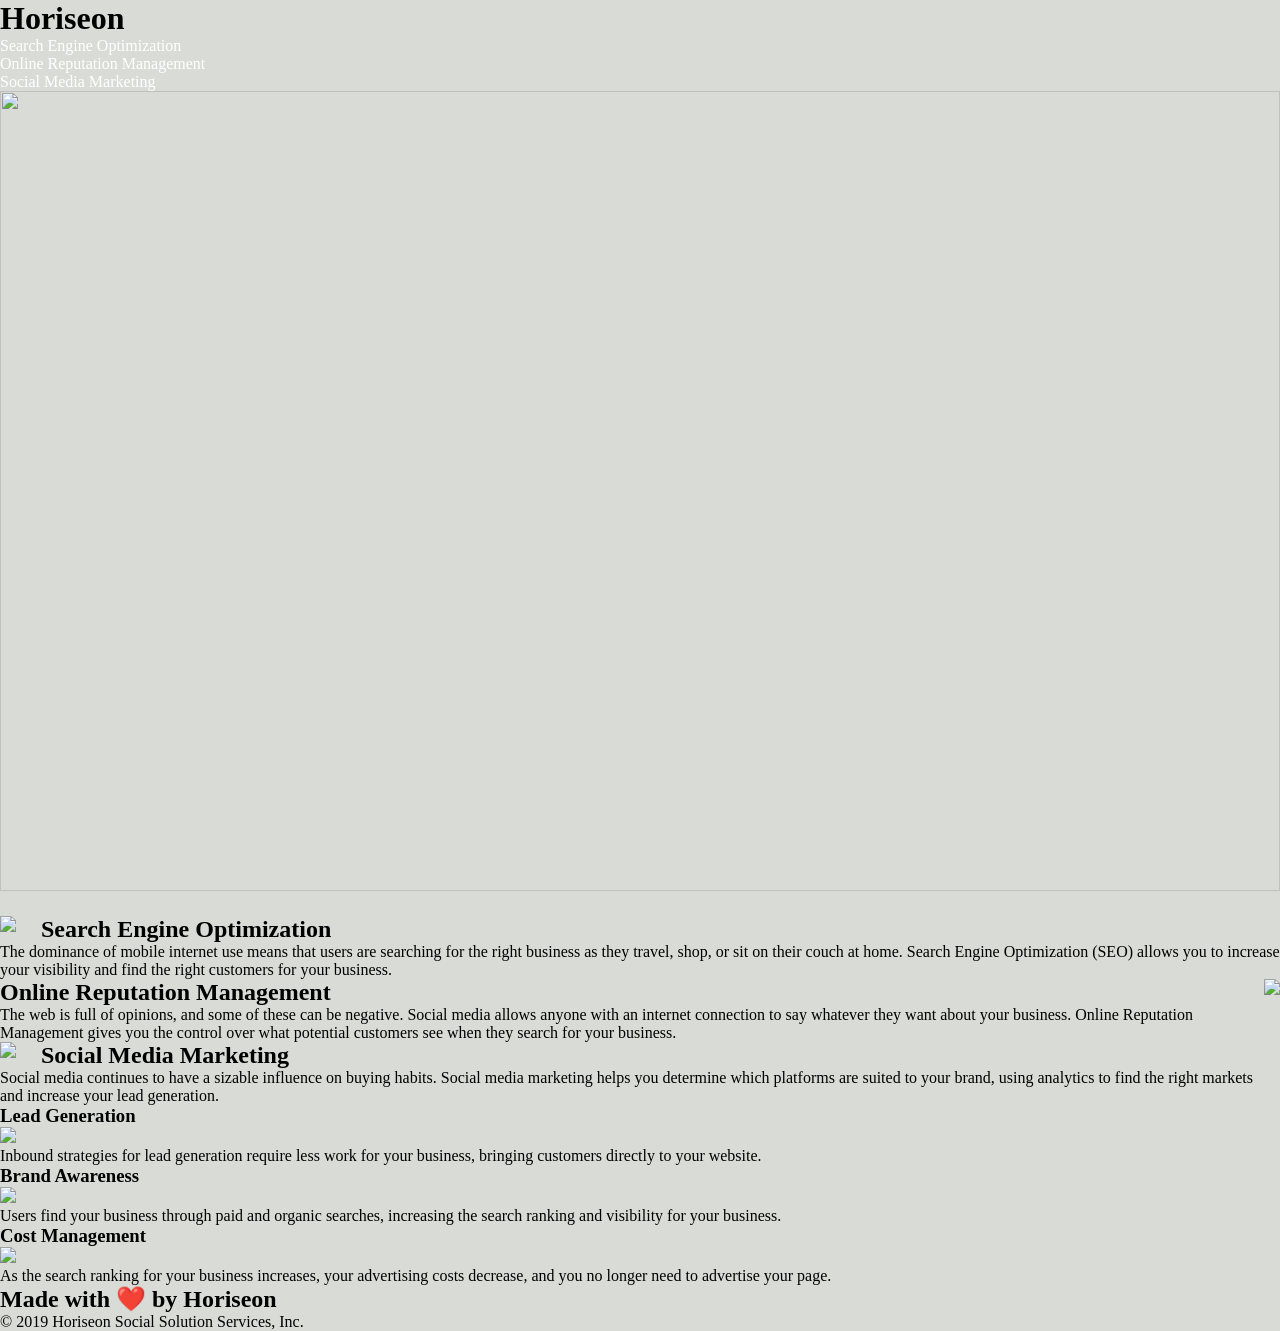
==== Develop/index.html @ e28ed61c "updated index.html from divs to semantic elements" ====
<!DOCTYPE html>
<html lang="en-us">

<head>
    <meta charset="UTF-8" />
    <link rel="stylesheet" href="./assets/css/style.css">
    <title>website</title>
</head>

<body>
    <header>
        <h1>Hori<span class="seo">seo</span>n</h1>
        <nav>
            <ul>
                <li>
                    <a href="#search-engine-optimization">Search Engine Optimization</a>
                </li>
                <li>
                    <a href="#online-reputation-management">Online Reputation Management</a>
                </li>
                <li>
                    <a href="#social-media-marketing">Social Media Marketing</a>
                </li>
            </ul>
        </nav>
    </header>
    <img src="../images/digital-marketing-meeting.jpg" class="hero">
    <main>
        <section>
            <img src="./assets/images/search-engine-optimization.jpg" class="float-left" />
            <h2>Search Engine Optimization</h2>
            <p>
                The dominance of mobile internet use means that users are searching for the right business as they travel, shop, or sit on their couch at home. Search Engine Optimization (SEO) allows you to increase your visibility and find the right customers for your business.
            </p>
        </section>
        <section>
            <img src="./assets/images/online-reputation-management.jpg" class="float-right" />
            <h2>Online Reputation Management</h2>
            <p>
                The web is full of opinions, and some of these can be negative. Social media allows anyone with an internet connection to say whatever they want about your business. Online Reputation Management gives you the control over what potential customers see when they search for your business.
            </p>
        </section>
        <section>
            <img src="./assets/images/social-media-marketing.jpg" class="float-left" />
            <h2>Social Media Marketing</h2>
            <p>
                Social media continues to have a sizable influence on buying habits. Social media marketing helps you determine which platforms are suited to your brand, using analytics to find the right markets and increase your lead generation.
            </p>
        </section>
    </main>
    <aside>
        <section>
            <h3>Lead Generation</h3>
            <img src="./assets/images/lead-generation.png" />
            <p>
                Inbound strategies for lead generation require less work for your business, bringing customers directly to your website.
            </p>
        </section>
        <section>
            <h3>Brand Awareness</h3>
            <img src="./assets/images/brand-awareness.png" />
            <p>
                Users find your business through paid and organic searches, increasing the search ranking and visibility for your business.
            </p>
        </section>
        <section>
            <h3>Cost Management</h3>
            <img src="./assets/images/cost-management.png"></img>
            <p>
                As the search ranking for your business increases, your advertising costs decrease, and you no longer need to advertise your page.
            </p>
        </section>
    </aside>
    <footer>
        <h2>Made with ❤️️ by Horiseon</h2>
        <p>
            &copy; 2019 Horiseon Social Solution Services, Inc.
        </p>
    <footer>
</body>

</html>
---- Develop/assets/css/style.css ----
* {
    box-sizing: border-box;
    padding: 0;
    margin: 0;
}

body {
    background-color: #d9dcd6;
}

.header {
    padding: 20px;
    font-family: 'Trebuchet MS', 'Lucida Sans Unicode', 'Lucida Grande', 'Lucida Sans', Arial, sans-serif;
    background-color: #2a607c;
    color: #ffffff;
}

.header h1 {
    display: inline-block;
    font-size: 48px;
}

.header h1 .seo {
    color: #d9dcd6;
}

.header div {
    padding-top: 15px;
    margin-right: 20px;
    float: right;
    font-family: 'Gill Sans', 'Gill Sans MT', Calibri, 'Trebuchet MS', sans-serif;
    font-size: 20px;
}

.header div ul {
    list-style-type: none;
}

.header div ul li {
    display: inline-block;
    margin-left: 25px;
}

a {
    color: #ffffff;
    text-decoration: none;
}

p {
    font-size: 16px;
}

.hero {
    height: 800px;
    width: 100%;
    margin-bottom: 25px;
    background-size: cover;
    background-position: center;
}

.float-left {
    float: left;
    margin-right: 25px;
}

.float-right {
    float: right;
    margin-left: 25px;
}

.content {
    width: 75%;
    display: inline-block;
    margin-left: 20px;
}

.benefits {
    margin-right: 20px;
    padding: 20px;
    clear: both;
    float: right;
    width: 20%;
    height: 100%;
    font-family: 'Gill Sans', 'Gill Sans MT', Calibri, 'Trebuchet MS', sans-serif;
    background-color: #2589bd;
}

.benefit-lead {
    margin-bottom: 32px;
    color: #ffffff;
}

.benefit-brand {
    margin-bottom: 32px;
    color: #ffffff;
}

.benefit-cost {
    margin-bottom: 32px;
    color: #ffffff;
}

.benefit-lead h3 {
    margin-bottom: 10px;
    text-align: center;
}

.benefit-brand h3 {
    margin-bottom: 10px;
    text-align: center;
}

.benefit-cost h3 {
    margin-bottom: 10px;
    text-align: center;
}

.benefit-lead img {
    display: block;
    margin: 10px auto;
    max-width: 150px;
}

.benefit-brand img {
    display: block;
    margin: 10px auto;
    max-width: 150px;
}

.benefit-cost img {
    display: block;
    margin: 10px auto;
    max-width: 150px;
}

.search-engine-optimization {
    margin-bottom: 20px;
    padding: 50px;
    height: 300px;
    font-family: 'Gill Sans', 'Gill Sans MT', Calibri, 'Trebuchet MS', sans-serif;
    background-color: #0072bb;
    color: #ffffff;
}

.online-reputation-management {
    margin-bottom: 20px;
    padding: 50px;
    height: 300px;
    font-family: 'Gill Sans', 'Gill Sans MT', Calibri, 'Trebuchet MS', sans-serif;
    background-color: #0072bb;
    color: #ffffff;
}

.social-media-marketing {
    margin-bottom: 20px;
    padding: 50px;
    height: 300px;
    font-family: 'Gill Sans', 'Gill Sans MT', Calibri, 'Trebuchet MS', sans-serif;
    background-color: #0072bb;
    color: #ffffff;
}

.search-engine-optimization img {
    max-height: 200px;
}

.online-reputation-management img {
    max-height: 200px;
}

.social-media-marketing img {
    max-height: 200px;
}

.search-engine-optimization h2 {
    margin-bottom: 20px;
    font-size: 36px;
}

.online-reputation-management h2 {
    margin-bottom: 20px;
    font-size: 36px;
}

.social-media-marketing h2 {
    margin-bottom: 20px;
    font-size: 36px;
}

.footer {
    padding: 30px;
    clear: both;
    font-family: 'Trebuchet MS', 'Lucida Sans Unicode', 'Lucida Grande', 'Lucida Sans', Arial, sans-serif;
    text-align: center;
}

.footer h2 {
    font-size: 20px;
}
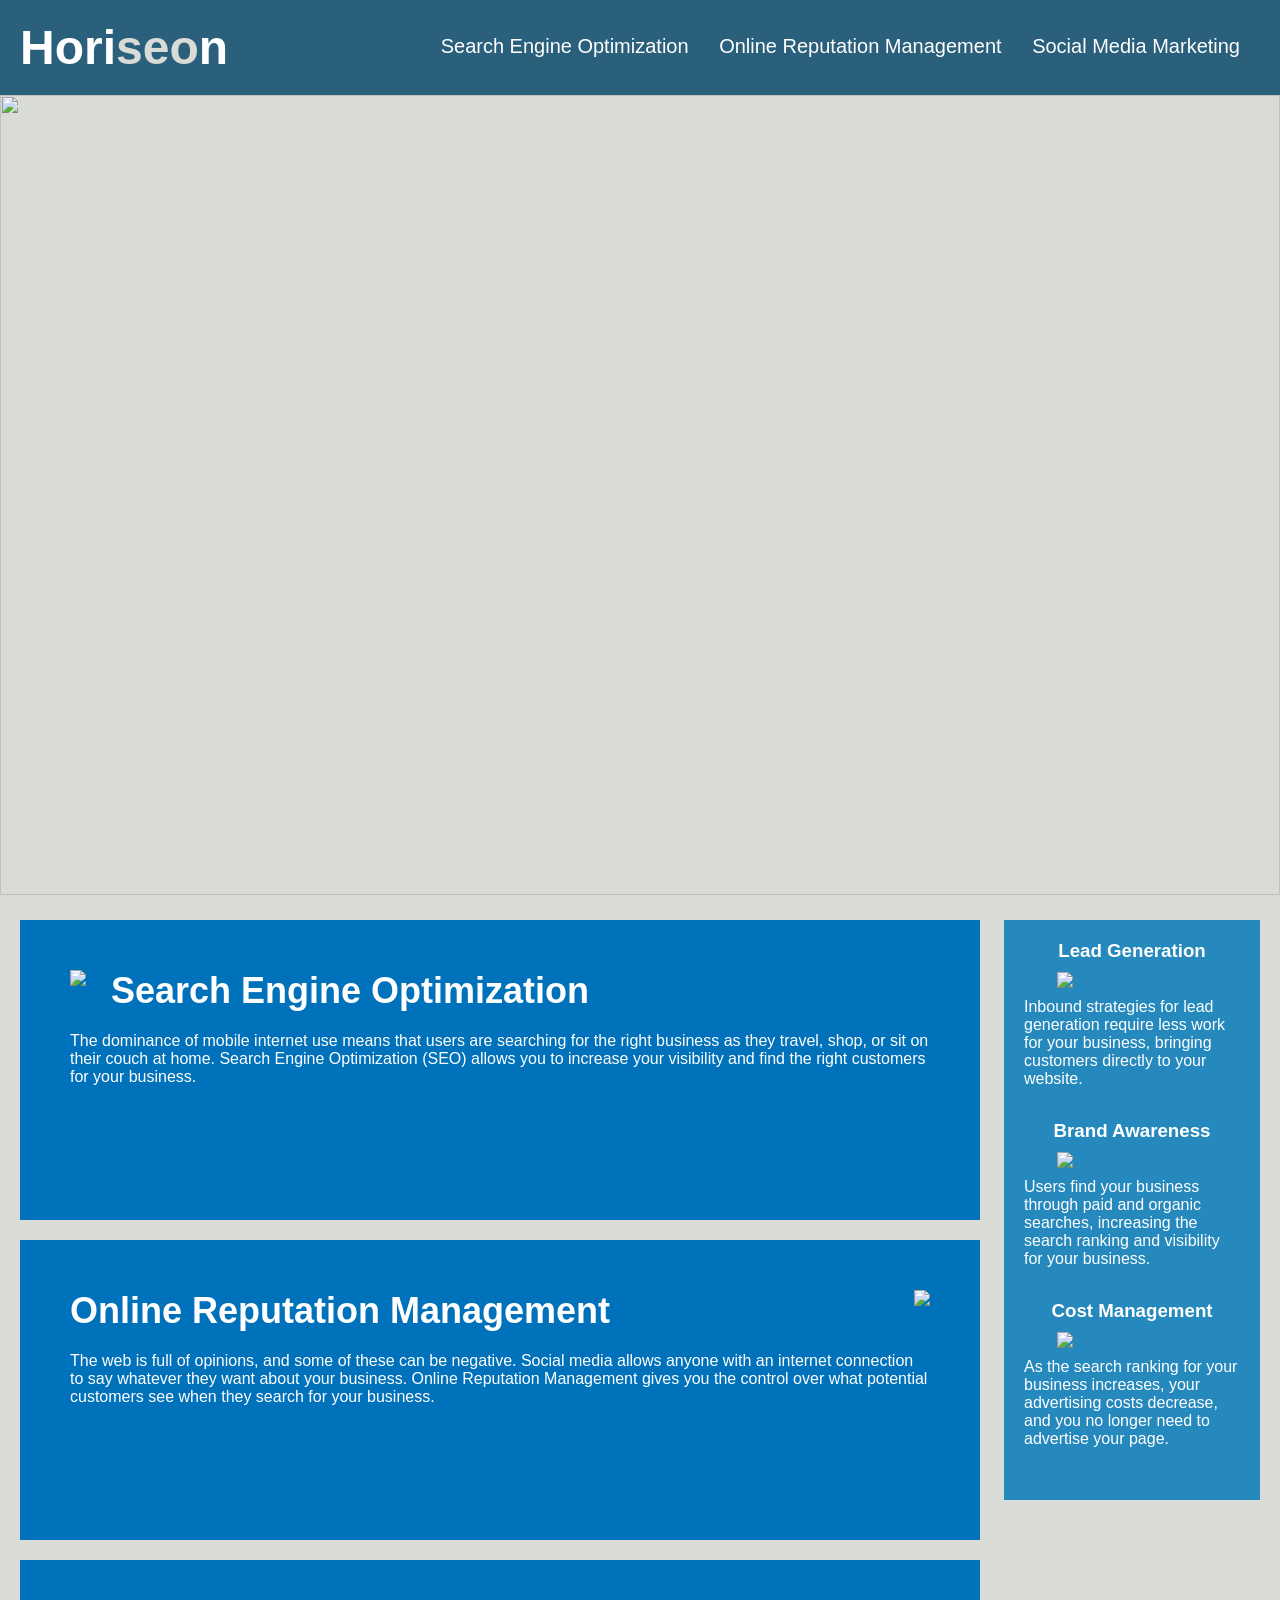
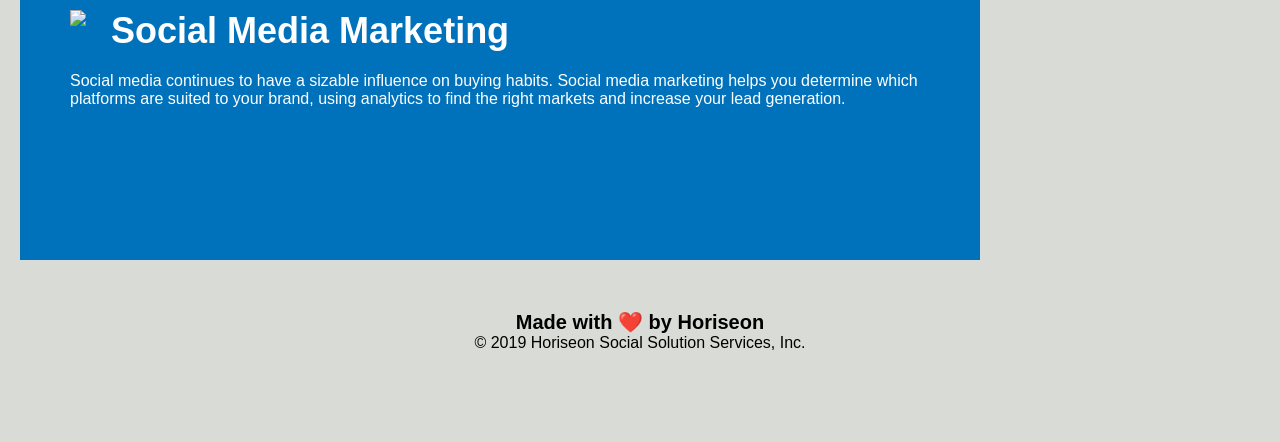
==== commit 8df3e1fe: "changed selectors to match renamed elements, consolidated the css and fixed the nav links" ====
--- a/Develop/index.html
+++ b/Develop/index.html
@@ -24,23 +24,23 @@
             </ul>
         </nav>
     </header>
-    <img src="../images/digital-marketing-meeting.jpg" class="hero">
+    <img src="./assets/images/digital-marketing-meeting.jpg" class="hero">
     <main>
-        <section>
+        <section id="search-engine-optimization">
             <img src="./assets/images/search-engine-optimization.jpg" class="float-left" />
             <h2>Search Engine Optimization</h2>
             <p>
                 The dominance of mobile internet use means that users are searching for the right business as they travel, shop, or sit on their couch at home. Search Engine Optimization (SEO) allows you to increase your visibility and find the right customers for your business.
             </p>
         </section>
-        <section>
+        <section id="online-reputation-management">
             <img src="./assets/images/online-reputation-management.jpg" class="float-right" />
             <h2>Online Reputation Management</h2>
             <p>
                 The web is full of opinions, and some of these can be negative. Social media allows anyone with an internet connection to say whatever they want about your business. Online Reputation Management gives you the control over what potential customers see when they search for your business.
             </p>
         </section>
-        <section>
+        <section id="social-media-marketing">
             <img src="./assets/images/social-media-marketing.jpg" class="float-left" />
             <h2>Social Media Marketing</h2>
             <p>
@@ -72,7 +72,7 @@
         </section>
     </aside>
     <footer>
-        <h2>Made with ❤️️ by Horiseon</h2>
+        <h4>Made with ❤️️ by Horiseon</h4>
         <p>
             &copy; 2019 Horiseon Social Solution Services, Inc.
         </p>
--- a/Develop/assets/css/style.css
+++ b/Develop/assets/css/style.css
@@ -8,23 +8,23 @@
     background-color: #d9dcd6;
 }
 
-.header {
+header {
     padding: 20px;
     font-family: 'Trebuchet MS', 'Lucida Sans Unicode', 'Lucida Grande', 'Lucida Sans', Arial, sans-serif;
     background-color: #2a607c;
     color: #ffffff;
 }
 
-.header h1 {
+h1 {
     display: inline-block;
     font-size: 48px;
 }
 
-.header h1 .seo {
+.seo {
     color: #d9dcd6;
 }
 
-.header div {
+nav {
     padding-top: 15px;
     margin-right: 20px;
     float: right;
@@ -32,11 +32,7 @@
     font-size: 20px;
 }
 
-.header div ul {
-    list-style-type: none;
-}
-
-.header div ul li {
+nav li {
     display: inline-block;
     margin-left: 25px;
 }
@@ -58,6 +54,30 @@
     background-position: center;
 }
 
+main {
+    width: 75%;
+    display: inline-block;
+    margin-left: 20px;
+}
+
+main section {
+    margin-bottom: 20px;
+    padding: 50px;
+    height: 300px;
+    font-family: 'Gill Sans', 'Gill Sans MT', Calibri, 'Trebuchet MS', sans-serif;
+    background-color: #0072bb;
+    color: #ffffff;
+}
+
+main img {
+    max-height: 200px;
+}
+
+h2 {
+    margin-bottom: 20px;
+    font-size: 36px;
+}
+
 .float-left {
     float: left;
     margin-right: 25px;
@@ -68,13 +88,7 @@
     margin-left: 25px;
 }
 
-.content {
-    width: 75%;
-    display: inline-block;
-    margin-left: 20px;
-}
-
-.benefits {
+aside {
     margin-right: 20px;
     padding: 20px;
     clear: both;
@@ -85,115 +99,29 @@
     background-color: #2589bd;
 }
 
-.benefit-lead {
+aside section {
     margin-bottom: 32px;
     color: #ffffff;
 }
 
-.benefit-brand {
-    margin-bottom: 32px;
-    color: #ffffff;
-}
-
-.benefit-cost {
-    margin-bottom: 32px;
-    color: #ffffff;
-}
-
-.benefit-lead h3 {
+h3 {
     margin-bottom: 10px;
     text-align: center;
 }
 
-.benefit-brand h3 {
-    margin-bottom: 10px;
-    text-align: center;
-}
-
-.benefit-cost h3 {
-    margin-bottom: 10px;
-    text-align: center;
-}
-
-.benefit-lead img {
+aside img {
     display: block;
     margin: 10px auto;
     max-width: 150px;
 }
 
-.benefit-brand img {
-    display: block;
-    margin: 10px auto;
-    max-width: 150px;
-}
-
-.benefit-cost img {
-    display: block;
-    margin: 10px auto;
-    max-width: 150px;
-}
-
-.search-engine-optimization {
-    margin-bottom: 20px;
-    padding: 50px;
-    height: 300px;
-    font-family: 'Gill Sans', 'Gill Sans MT', Calibri, 'Trebuchet MS', sans-serif;
-    background-color: #0072bb;
-    color: #ffffff;
-}
-
-.online-reputation-management {
-    margin-bottom: 20px;
-    padding: 50px;
-    height: 300px;
-    font-family: 'Gill Sans', 'Gill Sans MT', Calibri, 'Trebuchet MS', sans-serif;
-    background-color: #0072bb;
-    color: #ffffff;
-}
-
-.social-media-marketing {
-    margin-bottom: 20px;
-    padding: 50px;
-    height: 300px;
-    font-family: 'Gill Sans', 'Gill Sans MT', Calibri, 'Trebuchet MS', sans-serif;
-    background-color: #0072bb;
-    color: #ffffff;
-}
-
-.search-engine-optimization img {
-    max-height: 200px;
-}
-
-.online-reputation-management img {
-    max-height: 200px;
-}
-
-.social-media-marketing img {
-    max-height: 200px;
-}
-
-.search-engine-optimization h2 {
-    margin-bottom: 20px;
-    font-size: 36px;
-}
-
-.online-reputation-management h2 {
-    margin-bottom: 20px;
-    font-size: 36px;
-}
-
-.social-media-marketing h2 {
-    margin-bottom: 20px;
-    font-size: 36px;
-}
-
-.footer {
+footer {
     padding: 30px;
     clear: both;
     font-family: 'Trebuchet MS', 'Lucida Sans Unicode', 'Lucida Grande', 'Lucida Sans', Arial, sans-serif;
     text-align: center;
 }
 
-.footer h2 {
+h4 {
     font-size: 20px;
 }
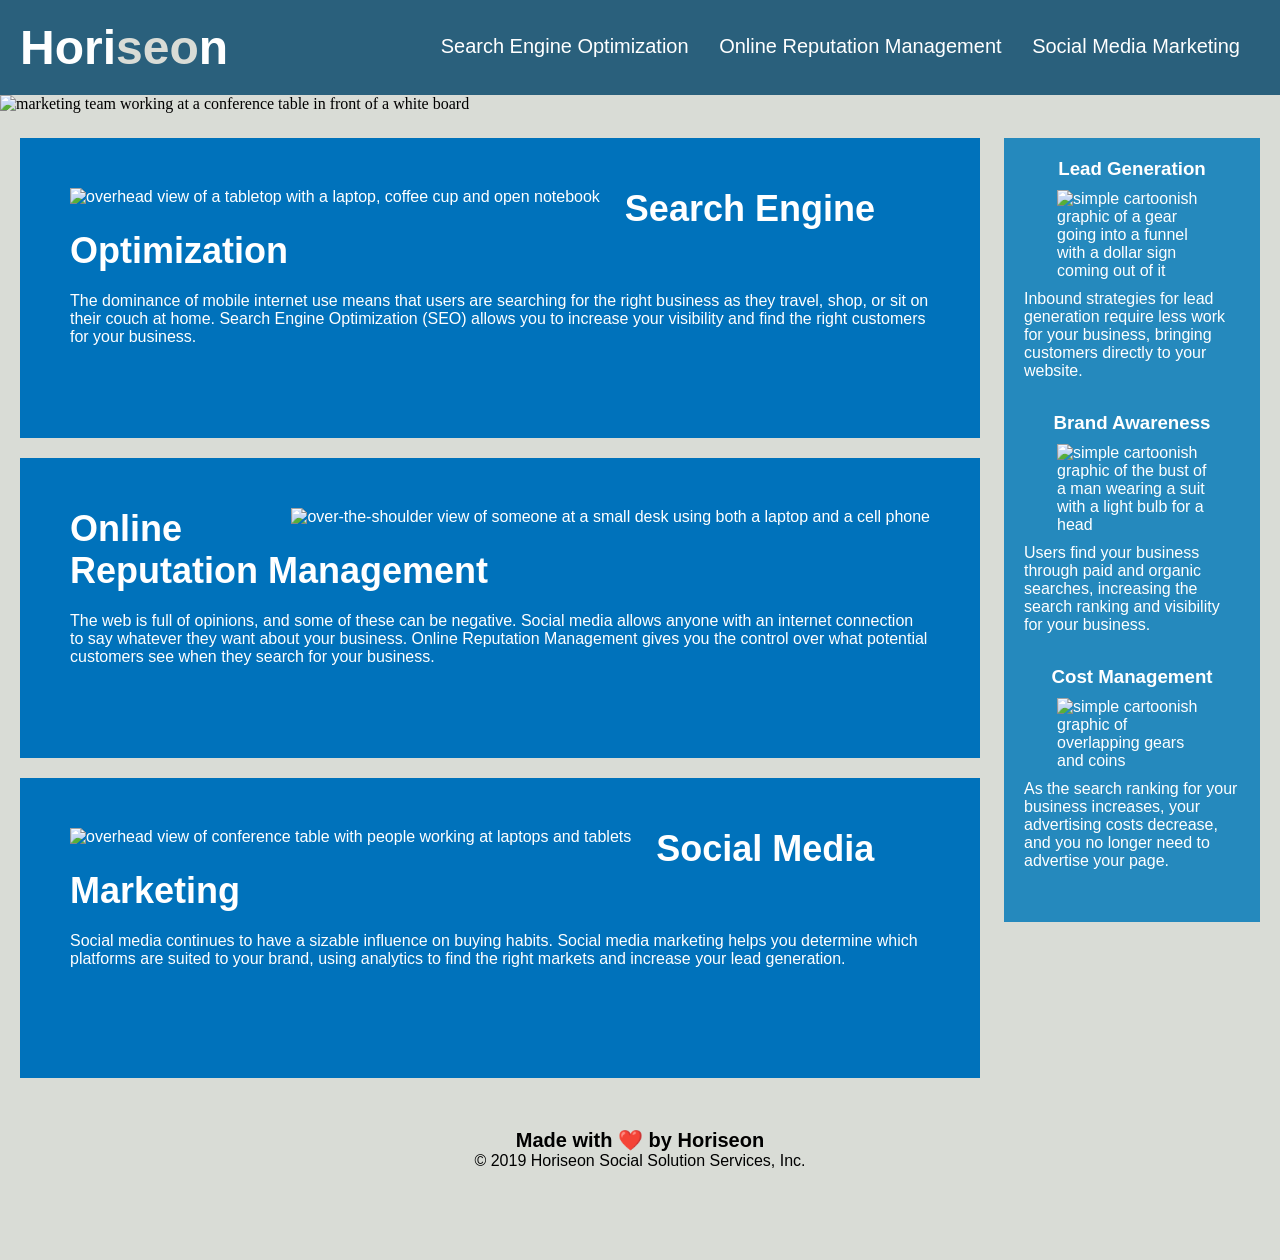
==== commit a842b786: "added alts to all images and and gave the site a proper title" ====
--- a/Develop/index.html
+++ b/Develop/index.html
@@ -4,7 +4,7 @@
 <head>
     <meta charset="UTF-8" />
     <link rel="stylesheet" href="./assets/css/style.css">
-    <title>website</title>
+    <title>Horiseon</title>
 </head>
 
 <body>
@@ -24,24 +24,24 @@
             </ul>
         </nav>
     </header>
-    <img src="./assets/images/digital-marketing-meeting.jpg" class="hero">
+    <img src="./assets/images/digital-marketing-meeting.jpg" alt="marketing team working at a conference table in front of a white board" class="hero">
     <main>
         <section id="search-engine-optimization">
-            <img src="./assets/images/search-engine-optimization.jpg" class="float-left" />
+            <img src="./assets/images/search-engine-optimization.jpg" alt="overhead view of a tabletop with a laptop, coffee cup and open notebook" class="float-left" />
             <h2>Search Engine Optimization</h2>
             <p>
                 The dominance of mobile internet use means that users are searching for the right business as they travel, shop, or sit on their couch at home. Search Engine Optimization (SEO) allows you to increase your visibility and find the right customers for your business.
             </p>
         </section>
         <section id="online-reputation-management">
-            <img src="./assets/images/online-reputation-management.jpg" class="float-right" />
+            <img src="./assets/images/online-reputation-management.jpg" alt="over-the-shoulder view of someone at a small desk using both a laptop and a cell phone" class="float-right" />
             <h2>Online Reputation Management</h2>
             <p>
                 The web is full of opinions, and some of these can be negative. Social media allows anyone with an internet connection to say whatever they want about your business. Online Reputation Management gives you the control over what potential customers see when they search for your business.
             </p>
         </section>
         <section id="social-media-marketing">
-            <img src="./assets/images/social-media-marketing.jpg" class="float-left" />
+            <img src="./assets/images/social-media-marketing.jpg" alt="overhead view of conference table with people working at laptops and tablets" class="float-left" />
             <h2>Social Media Marketing</h2>
             <p>
                 Social media continues to have a sizable influence on buying habits. Social media marketing helps you determine which platforms are suited to your brand, using analytics to find the right markets and increase your lead generation.
@@ -51,21 +51,21 @@
     <aside>
         <section>
             <h3>Lead Generation</h3>
-            <img src="./assets/images/lead-generation.png" />
+            <img src="./assets/images/lead-generation.png" alt="simple cartoonish graphic of a gear going into a funnel with a dollar sign coming out of it" />
             <p>
                 Inbound strategies for lead generation require less work for your business, bringing customers directly to your website.
             </p>
         </section>
         <section>
             <h3>Brand Awareness</h3>
-            <img src="./assets/images/brand-awareness.png" />
+            <img src="./assets/images/brand-awareness.png" alt="simple cartoonish graphic of the bust of a man wearing a suit with a light bulb for a head" />
             <p>
                 Users find your business through paid and organic searches, increasing the search ranking and visibility for your business.
             </p>
         </section>
         <section>
             <h3>Cost Management</h3>
-            <img src="./assets/images/cost-management.png"></img>
+            <img src="./assets/images/cost-management.png" alt="simple cartoonish graphic of overlapping gears and coins"></img>
             <p>
                 As the search ranking for your business increases, your advertising costs decrease, and you no longer need to advertise your page.
             </p>
